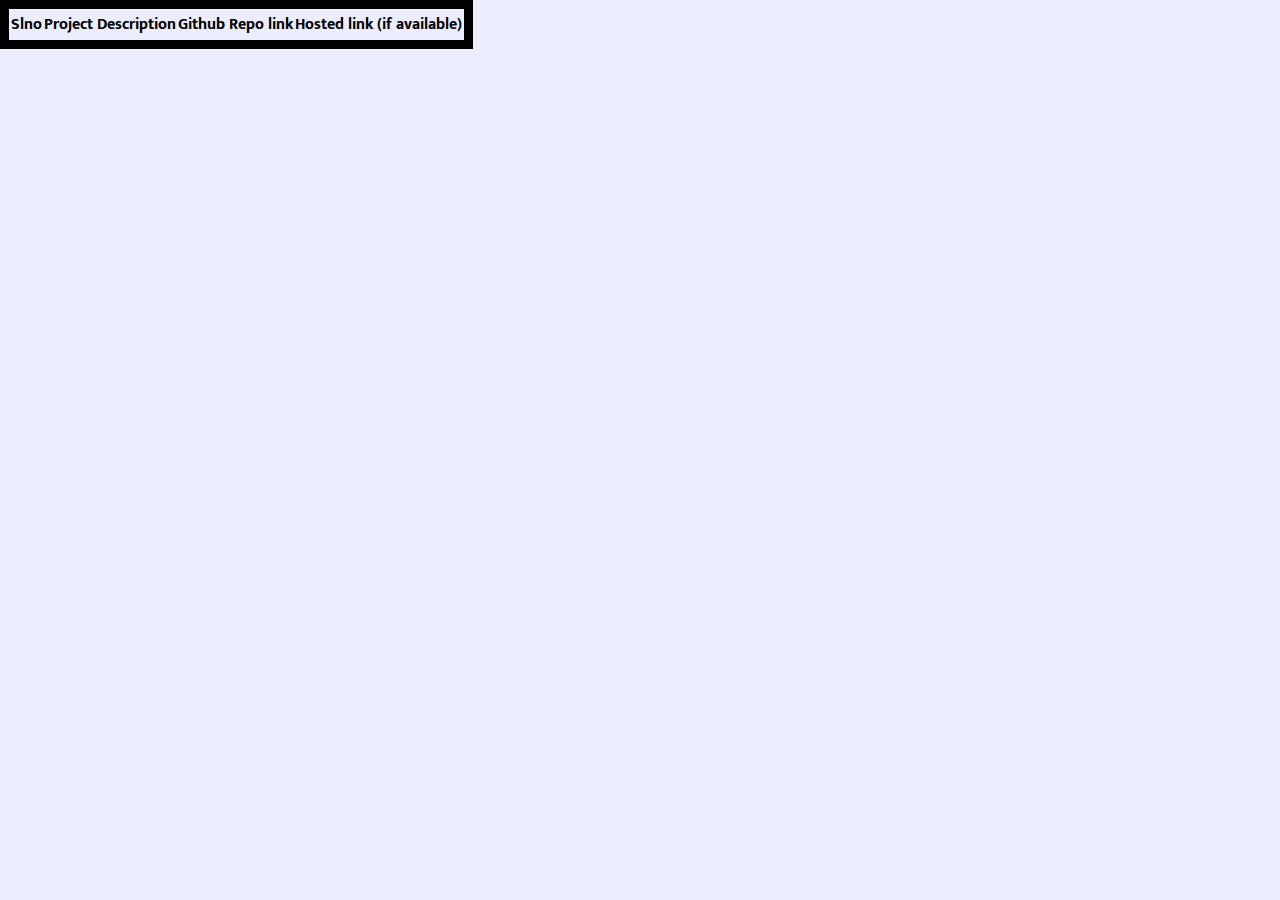
==== projectlist.html @ 4d2037ca "Add files via upload" ====
<!DOCTYPE html>
<html lang="en">
<head>
    <meta charset="UTF-8">
    <meta http-equiv="X-UA-Compatible" content="IE=edge">
    <meta name="viewport" content="width=device-width, initial-scale=1.0">
        <link href="buttons.css" rel="stylesheet">
        <link href="cards.css" rel="stylesheet">
        <link href="feedback.css" rel="stylesheet">
        <link href="footer.css" rel="stylesheet">
        <link href="home.css" rel="stylesheet">
        <link href="index.css" rel="stylesheet">
        <link href="navbar.css" rel="stylesheet">
        <link href="project.css" rel="stylesheet">
    <title>Document</title>
</head>
<body>
    <div id="project" class="project">
    <table>
        <tr>
            <th>Slno</th>
            <th>Project Description</th>
            <th>Github Repo link</th>
            <th>Hosted link (if available)</th>
        </tr>
    </table>
    </div>  
</body>
<script src="projectlist.js"></script>
</html>
---- cards.css ----
img,
.cardbody   {       
    margin-top: 5%;
    margin-bottom: 5%;
    width                       :   inherit;
    height                      :   inherit;
}       

.card {     
    margin-top                  :    5%;
    margin-inline               :    2%;
    color                       :    var(--black);
    padding                     :    2%;
    align-items                 :    center;
    width                       :    20rem;
    border-radius               :    1vh;
    transition                  :    1s;
    background-color            :    var(--white);
    font-size                   :    3vh;
    text-align                  :    center;
    justify-content             :    center;
}       

.card:hover {       
    box-shadow                  :    0.3vh 0.3vh 0.3vh 0.3vh var(--shadow);
    transition                  :    1s ease-in-out;
}

.flexbox{
    display                     :    flex;
    justify-content             :    space-around;

}

.card h1{
    font-size                   :   larger;
    font-family                 :   'Montserrat',sans-serif ;
    font-weight                 :   900;
    background-color            : var(--basecolor);
    color                       : var(--text);
    padding                     : 1%;
}

.cardbody{
    font-family: 'Mukta',sans-serif;
}

@media only screen and (max-width:1000px) {
    .flexbox {
            flex-direction: column;
            align-items: center;
        }
    .card{
        margin-inline: 0;
    }
}
---- feedback.css ----
@import url('https://fonts.googleapis.com/css2?family=Montserrat:wght@200&family=Mukta:wght@200&family=Titan+One&display=swap');
.container{
    width: 100%;
    height: 100vh;
    display: flex;
    flex-direction: column;
}
*{
    scroll-behavior: smooth;
    font-family: 'Mukta',sans-serif;
}
label,input,textarea{
    border-radius: 2vh;
    margin: 2%;
    padding: 1%;
    background-color: white;
    border: none;
}

textarea{
    resize: none;
}

.container button {
    padding: 1%;
    margin-left: 40%;
    background-color: var(--basecolor);
}

.container button:active {
    border-radius: 25vh;
    box-shadow: .5vh .5vh .5vh 0 var(--shadow);
    transition: 1s;
}

.commentbox{
    background-color: var(--white);
    padding: 5%;
    
}

#box{
    position: absolute;
    right: 0%;
    margin: 2%;
    padding: 1%;
    background-color: var(--basecolor);
    margin-left: auto;
    border-radius: 2vh;
}

.commentbox li{
    /* background-color: var(--background); */
    background-color: antiquewhite;
    display: flex;
    color: black;
    width: 90%;
    padding: 2%;
    border-radius: 2vh;
    margin: 5%;
}

.info{
    /* display: flex; */
    /* align-items: baseline; */
}
.commentbox img{
    width: 20vh;
    margin: 1%;
    border-radius: 100%;
    background-image: linear-gradient(var(--basecolor),var(--basecolor));
}
.commentbox h1{
        font-family: 'Montserrat', sans-serif;
        font-size: 3vh;
        font-weight: 800;
        padding: 1%;
        width: 100%;
        align-items: center;
}

.emailspan{
        font-family: 'Montserrat', sans-serif;
        font-size: 2vh;
        /* float: right; */
        /* position: relative; */
        /* top: 0; */
        /* right: 1%; */
}
.commentbox ul{
    display:  flex;
    flex-direction: column;
    justify-content: space-around;
}

@media only screen and (min-width:650px) and (max-width:1020) {
    .commentbox img {
            width: 100%;
            height: 30vh;
            margin: 1%;
            border-radius: 100%;
        }
}
---- footer.css ----
footer
{
    margin-top: auto;
    background-color: var(--basecolor);
    width:98%;
    height:30vh;
    display: flex;
    flex-direction: column;
    text-align: center;
    align-items: center;
    justify-content: flex-end;
    padding: 1%;
}

h5
{
    font-family: sans-serif;
    color: var(--text);
}

h6{
    font-family: sans-serif;
    color: var(--black);
}
#_14-linkedin{
    height: 1vh;
}
.socialmedia{
    height: 10vh;
    border-radius: 100%;
}
.socialmedia:hover{
    transform: translateY(-4vh);
    transition: 1s;
    box-shadow: 1vh 1vh 5vh 0vh var(--text);
}
#contactme{
    display: flex;
    justify-content: space-around;
    width: 100%;
    margin-bottom: 2%;
}
---- home.css ----
@import url('https://fonts.googleapis.com/css2?family=Montserrat:wght@200&family=Mukta:wght@200&family=Titan+One&display=swap');


#d1 {
    height: 100%;
    width: 100%;
    z-index: -1;
}

#section1{
    display: flex;

}
.titlebox{
    padding: 2%;
    background-color: var(--white);
    color: var(--black);
    width: 50%;
    height: auto;
    margin-right: 2%;
    border-radius: 1vh 20vh 20vh 1vh;
}
.titlebox h1{
    /* ----Fonts---------------------- */
    font-family: 'Montserrat',sans-serif;
    font-size: 7vh;
    font-weight: 800;
    padding: 1%;
    max-width:50%;
    align-items: center;
}

.titlebox p{
        padding: 2%;
        font-family: 'Mukta', sans-serif;
        text-align: center;
        text-decoration: solid;
}

.titlebox button{
    padding: 1%;
    margin-left: 40%;
    background-color: var(--basecolor);
}
.titlebox button:active{
    border-radius: 25vh;
    box-shadow: .5vh .5vh .5vh 0 var(--shadow);
    filter: brightness(80%);
    transition: 1s;
}

#webdesign{
    transform: rotate3D(2,2,0,45deg);
    align-self: center;
    filter:contrast(20vh);
    width: 40%;
    height: 30%;
    margin-left: auto;
    margin-right: 2%;
    box-shadow: 1vh 1vh 1vh 0vh var(--shadow);
}
#webdesign:hover{
    filter: none();
}

#frontpage{
    width: 100%;
    margin-top: 5%;
    margin-bottom: -1%;
}


@media only screen and (max-width:650px) {
    .titlebox {
        border-radius: 0 0 0 0;
        width: 96%;
        font-size: 10px;
        text-align: center;
    }
    #resume{
        font-size: small;
    }
    #intro {
        align-self: center;
        text-align: center;
        padding-left: 25%;
        font-size: 20px;
    }
    #d1{
        margin-top: -1%;
    }
    #section1 {
        flex-direction: column;
    }
    #webdesign{
        width: 100%;
        margin-top: 10%;
        margin-bottom: 10%;
    }
    .commentbox li{
        flex-direction: column;
        align-items: center;
    }
    footer{
        width: 100%;
    }
}
---- index.css ----
/* ===========Variables======================== */
:root{
    --text                  :rgb(255, 255, 255);
    --Borders               :rgb(255, 255, 255);
    --black                 :black;
    --shadow                :rgba(0, 0, 0, 0.346);
    --background            :rgb(236, 238, 255);
    --grey                  :rgb(181, 181, 181);
    --white                 :white;
    --basecolor             :rgb(111, 104, 255);
}

.default {
    --text: rgb(255, 255, 255);
    --Borders: rgb(255, 255, 255);
    --black: black;
    --shadow: rgba(0, 0, 0, 0.346);
    --background: rgb(236, 238, 255);
    --grey: rgb(181, 181, 181);
    --white: white;
    --basecolor: rgb(111, 104, 255);
}

.DarkTheme{
    --text          : rgb(255, 255, 255);
    --Borders       : rgb(47, 26, 139);
    --black         : rgb(158, 158, 158);
    --shadow        : rgba(0, 0, 0, 0.346);
    --background    : rgb(12, 0, 70);
    --grey          : rgb(181, 181, 181);
    --white         : rgba(48, 63, 150, 0.452);
    --basecolor     : rgb(20, 0, 111);
}

.greenery{
    --text: rgb(255, 255, 255);
    --Borders: rgb(255, 255, 255);
    --black: rgba(255, 255, 255, 0.796);
    --shadow: rgba(0, 0, 0, 0.346);
    --background: rgb(39, 39, 39);
    --grey: rgb(181, 181, 181);
    --white: rgb(70, 70, 70);
    --basecolor: rgb(0 153 30);
}

.purewhite{
        --text: rgb(0 0 0);
        --Borders: rgb(255 255 255);
        --black: black;
        --shadow: rgba(0, 0, 0, 0.346);
        --background: rgb(240 240 240);
        --grey: rgb(181, 181, 181);
        --white: white;
        --basecolor: rgb(255 255 255);
    }

    
/* =============================================== */
*{
    padding                 : 0%;
    margin                  : 0%;
    transition              : 1s;
}

body{
    overflow-x              : hidden;
    background-color        : var(--background);
}

button{
    cursor: pointer;
}


.DarkTheme img , .greenery img{
    filter: brightness(60%);
}
---- navbar.css ----
@import url('https://fonts.googleapis.com/css2?family=Smooch&display=swap');

li {
    background-color        :        transparent;
    list-style-type         :        none;
    margin-inline           :        2%;
    width                   :        20vh;
    border                  :        none;
}

ul {
    padding                 :        2%;
    display                 :        flex;
    margin-left             :        auto;
    background-color        :        transparent;
    align-items             :        flex-start;
    justify-content         :        space-around;
}

nav {
    display                 :        flex;
    align-items             :        flex-start;
    justify-content         :        flex-start;
}

nav {
    background-color        :        var(--basecolor);
    padding-inline-end      :        3%;
    padding-top             :        2%;
    padding-bottom          :        1%;
}

#welcome {
    margin-left             :        2vh;
    background-color        :        var(--header);
    color                   :        var(--text);
    padding                 :        1%;
    font-size               :        10vh;
    font-family             :        'Smooch',cursive;
    font-weight             :        100;
}

button,button:active {
    color                   :        var(--text);
    outline                 :        none;
    padding                 :        2%;
    font-size               :        3vh;
    font-family             :        'Gill Sans', 'Gill Sans MT', Calibri, 'Trebuchet MS', sans-serif;
    width                   :        20vh;
    border                  :        none;
    height                  :        10vh;
}

ul button {
    background-color        :        transparent;
    border-radius           :        1vh;
}

li button:active::before {
    content                 :        '';
    position                :        absolute;
    z-index                 :        -1;
    top                     :        110%;
    right                   :        -1%;
    left                    :        -1%;
    width                   :        20vh;
    height                  :        1vh;
    background-color        :        var(--white);
}

ul button:active,
ul button:hover {
    background-size         :        100%;
    color                   :        var(--black);
    background-color        :        var(--white);
    transition              :        1s linear;
}

ul button:active {
    transform               :        translateY(-1rem);
}

@media only screen and (max-width:740px) {
    nav,ul{
        flex-direction      :        column;
        align-items         :        center;
        font-size           :        small;
        margin-left         :        0%;
    }
    #welcome{  
        font-size           :        50px;
    }
}

/* =========Themes Dropdown Menu========== */

#dropmenu{
    display                 :       none;
    background-color        :       var(--background);
    align-items             :       center;
    justify-content         :       space-around;
    padding                 :       none;
    transition              :       1s ease-in-out;
    position                :       absolute;
    width                   :       20vh;
}

#dropmenu:hover button:hover{
    background-color        : var(--black);
    color                   : var(--white);
}
#dropmenu button{
    margin                  : none;
    color                   : var(--black);
}

.dropbtn:hover #dropmenu{
    display                 : none;
}

#dropmenu button:active{
    transform               : none;
}

.navigation{
    text-decoration: none;
    color: inherit;
}
---- project.css ----
table{
    border: 1vh solid var(--black);
}
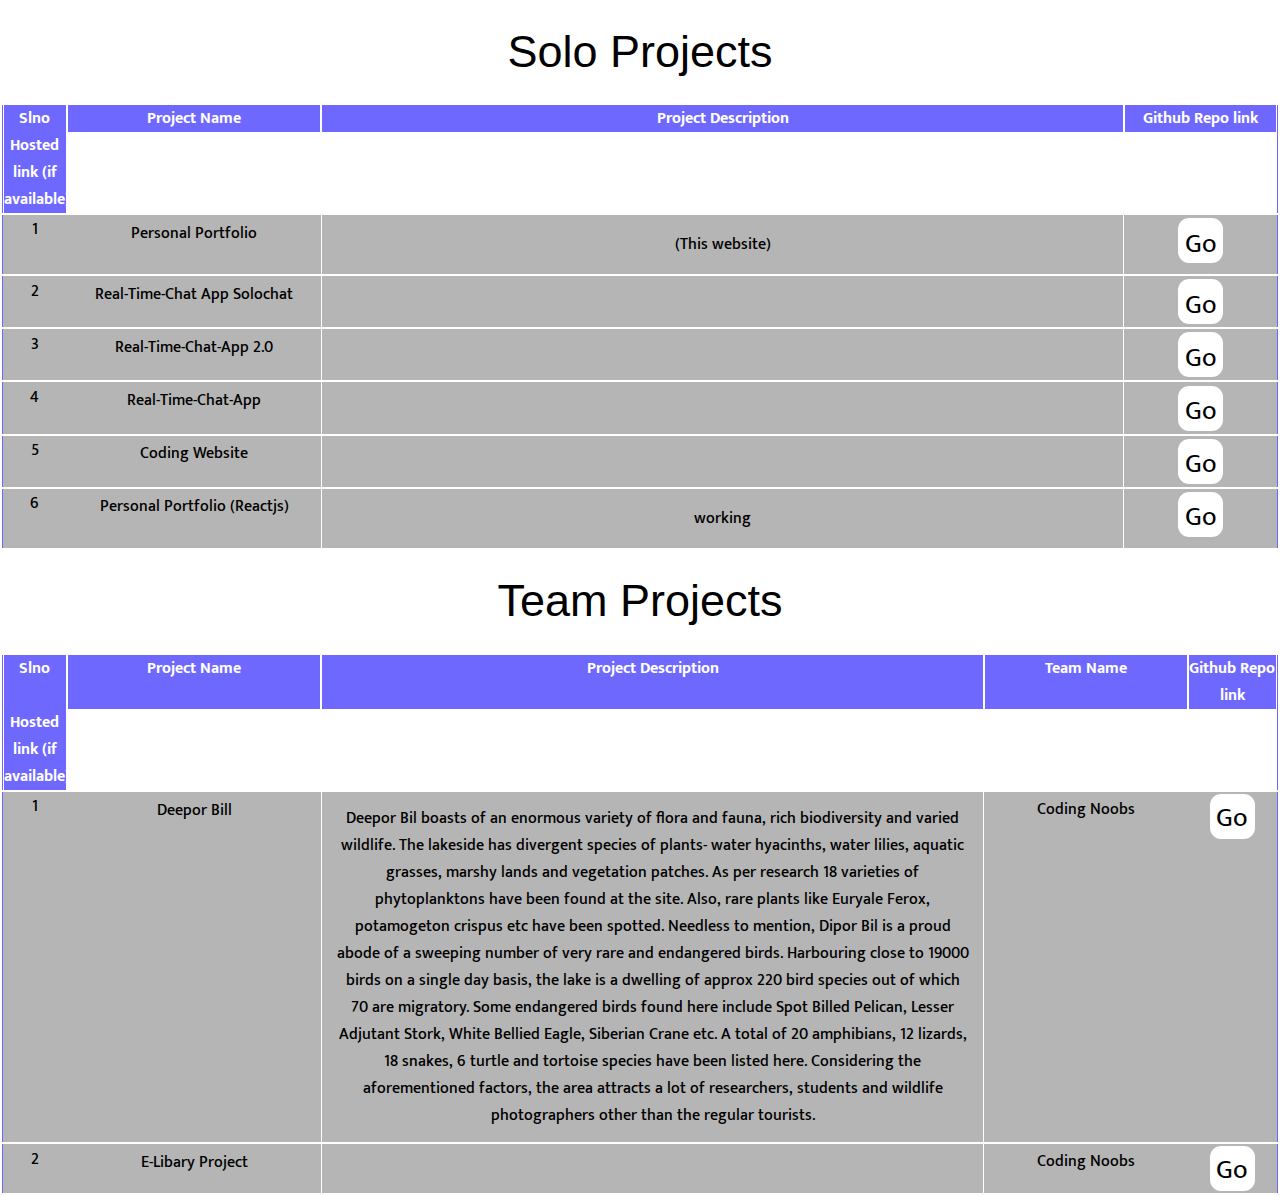
==== commit f9ce63e1: "Pushing files to repo" ====
--- a/projectlist.html
+++ b/projectlist.html
@@ -1,30 +1,43 @@
-<!DOCTYPE html>
-<html lang="en">
-<head>
-    <meta charset="UTF-8">
-    <meta http-equiv="X-UA-Compatible" content="IE=edge">
-    <meta name="viewport" content="width=device-width, initial-scale=1.0">
-        <link href="buttons.css" rel="stylesheet">
-        <link href="cards.css" rel="stylesheet">
-        <link href="feedback.css" rel="stylesheet">
-        <link href="footer.css" rel="stylesheet">
-        <link href="home.css" rel="stylesheet">
-        <link href="index.css" rel="stylesheet">
-        <link href="navbar.css" rel="stylesheet">
-        <link href="project.css" rel="stylesheet">
-    <title>Document</title>
-</head>
-<body>
-    <div id="project" class="project">
-    <table>
-        <tr>
-            <th>Slno</th>
-            <th>Project Description</th>
-            <th>Github Repo link</th>
-            <th>Hosted link (if available)</th>
-        </tr>
-    </table>
-    </div>  
-</body>
-<script src="projectlist.js"></script>
+<!DOCTYPE html>
+<html lang="en">
+<head>
+    <meta charset="UTF-8">
+    <meta http-equiv="X-UA-Compatible" content="IE=edge">
+    <meta name="viewport" content="width=device-width, initial-scale=1.0">
+        <link href="buttons.css" rel="stylesheet">
+        <link href="cards.css" rel="stylesheet">
+        <link href="feedback.css" rel="stylesheet">
+        <link href="footer.css" rel="stylesheet">
+        <link href="home.css" rel="stylesheet">
+        <link href="index.css" rel="stylesheet">
+        <link href="navbar.css" rel="stylesheet">
+        <link href="project.css" rel="stylesheet">
+    <title>Document</title>
+</head>
+<body>
+    <div id="project" class="project">
+        <div class="header"> Solo Projects</div>
+        <table id="solo">
+            <tr>
+                <th>Slno</th>
+                <th>Project Name</th>
+                <th>Project Description</th>
+                <th>Github Repo link</th>
+                <th>Hosted link (if available)</th>
+            </tr>
+        </table>
+        <div class="header"> Team Projects</div>
+        <table id="team">
+            <tr>
+                <th>Slno</th>
+                <th>Project Name</th>
+                <th>Project Description</th>
+                <th>Team Name</th>
+                <th>Github Repo link</th>
+                <th>Hosted link (if available)</th>
+            </tr>
+        </table>
+    </div>
+</body>
+<script defer="defer" src="projectlist.js"></script>
 </html>--- a/feedback.css
+++ b/feedback.css
@@ -1,103 +1,104 @@
-@import url('https://fonts.googleapis.com/css2?family=Montserrat:wght@200&family=Mukta:wght@200&family=Titan+One&display=swap');
-.container{
-    width: 100%;
-    height: 100vh;
-    display: flex;
-    flex-direction: column;
-}
-*{
-    scroll-behavior: smooth;
-    font-family: 'Mukta',sans-serif;
-}
-label,input,textarea{
-    border-radius: 2vh;
-    margin: 2%;
-    padding: 1%;
-    background-color: white;
-    border: none;
-}
-
-textarea{
-    resize: none;
-}
-
-.container button {
-    padding: 1%;
-    margin-left: 40%;
-    background-color: var(--basecolor);
-}
-
-.container button:active {
-    border-radius: 25vh;
-    box-shadow: .5vh .5vh .5vh 0 var(--shadow);
-    transition: 1s;
-}
-
-.commentbox{
-    background-color: var(--white);
-    padding: 5%;
-    
-}
-
-#box{
-    position: absolute;
-    right: 0%;
-    margin: 2%;
-    padding: 1%;
-    background-color: var(--basecolor);
-    margin-left: auto;
-    border-radius: 2vh;
-}
-
-.commentbox li{
-    /* background-color: var(--background); */
-    background-color: antiquewhite;
-    display: flex;
-    color: black;
-    width: 90%;
-    padding: 2%;
-    border-radius: 2vh;
-    margin: 5%;
-}
-
-.info{
-    /* display: flex; */
-    /* align-items: baseline; */
-}
-.commentbox img{
-    width: 20vh;
-    margin: 1%;
-    border-radius: 100%;
-    background-image: linear-gradient(var(--basecolor),var(--basecolor));
-}
-.commentbox h1{
-        font-family: 'Montserrat', sans-serif;
-        font-size: 3vh;
-        font-weight: 800;
-        padding: 1%;
-        width: 100%;
-        align-items: center;
-}
-
-.emailspan{
-        font-family: 'Montserrat', sans-serif;
-        font-size: 2vh;
-        /* float: right; */
-        /* position: relative; */
-        /* top: 0; */
-        /* right: 1%; */
-}
-.commentbox ul{
-    display:  flex;
-    flex-direction: column;
-    justify-content: space-around;
-}
-
-@media only screen and (min-width:650px) and (max-width:1020) {
-    .commentbox img {
-            width: 100%;
-            height: 30vh;
-            margin: 1%;
-            border-radius: 100%;
-        }
+@import url('https://fonts.googleapis.com/css2?family=Montserrat:wght@200&family=Mukta:wght@200&family=Titan+One&display=swap');
+.container{
+    width: 100%;
+    height: 100vh;
+    display: flex;
+    flex-direction: column;
+}
+*{
+    scroll-behavior: smooth;
+    font-family: 'Mukta',sans-serif;
+}
+label,input,textarea{
+    border-radius: 2vh;
+    margin: 2%;
+    padding: 1%;
+    background-color: var(--white);
+    color: var(--black);
+    border: none;
+}
+
+textarea{
+    resize: none;
+}
+
+.container button {
+    padding: 1%;
+    margin-left: 40%;
+    background-color: var(--basecolor);
+}
+
+.container button:active {
+    border-radius: 25vh;
+    box-shadow: .5vh .5vh .5vh 0 var(--shadow);
+    transition: 1s;
+}
+
+.commentbox{
+    background-color: var(--white);
+    padding: 5%;
+    
+}
+
+#box{
+    position: absolute;
+    right: 0%;
+    margin: 2%;
+    padding: 1%;
+    background-color: var(--basecolor);
+    margin-left: auto;
+    border-radius: 2vh;
+}
+
+.commentbox li{
+    /* background-color: var(--background); */
+    background-color: antiquewhite;
+    display: flex;
+    color: black;
+    width: 90%;
+    padding: 2%;
+    border-radius: 2vh;
+    margin: 5%;
+}
+
+.info{
+    /* display: flex; */
+    /* align-items: baseline; */
+}
+.commentbox img{
+    width: 20vh;
+    margin: 1%;
+    border-radius: 100%;
+    background-image: linear-gradient(var(--basecolor),var(--basecolor));
+}
+.commentbox h1{
+        font-family: 'Montserrat', sans-serif;
+        font-size: 3vh;
+        font-weight: 800;
+        padding: 1%;
+        width: 100%;
+        align-items: center;
+}
+
+.emailspan{
+        font-family: 'Montserrat', sans-serif;
+        font-size: 2vh;
+        /* float: right; */
+        /* position: relative; */
+        /* top: 0; */
+        /* right: 1%; */
+}
+.commentbox ul{
+    display:  flex;
+    flex-direction: column;
+    justify-content: space-around;
+}
+
+@media only screen and (min-width:650px) and (max-width:1020) {
+    .commentbox img {
+            width: 100%;
+            height: 30vh;
+            margin: 1%;
+            border-radius: 100%;
+        }
 }--- a/footer.css
+++ b/footer.css
@@ -22,12 +22,10 @@
     font-family: sans-serif;
     color: var(--black);
 }
-#_14-linkedin{
-    height: 1vh;
-}
 .socialmedia{
     height: 10vh;
     border-radius: 100%;
+    margin: 2%;
 }
 .socialmedia:hover{
     transform: translateY(-4vh);
@@ -37,6 +35,6 @@
 #contactme{
     display: flex;
     justify-content: space-around;
-    width: 100%;
+    width: 50%;
     margin-bottom: 2%;
 }
--- a/home.css
+++ b/home.css
@@ -1,107 +1,129 @@
-@import url('https://fonts.googleapis.com/css2?family=Montserrat:wght@200&family=Mukta:wght@200&family=Titan+One&display=swap');
-
-
-#d1 {
-    height: 100%;
-    width: 100%;
-    z-index: -1;
-}
-
-#section1{
-    display: flex;
-
-}
-.titlebox{
-    padding: 2%;
-    background-color: var(--white);
-    color: var(--black);
-    width: 50%;
-    height: auto;
-    margin-right: 2%;
-    border-radius: 1vh 20vh 20vh 1vh;
-}
-.titlebox h1{
-    /* ----Fonts---------------------- */
-    font-family: 'Montserrat',sans-serif;
-    font-size: 7vh;
-    font-weight: 800;
-    padding: 1%;
-    max-width:50%;
-    align-items: center;
-}
-
-.titlebox p{
-        padding: 2%;
-        font-family: 'Mukta', sans-serif;
-        text-align: center;
-        text-decoration: solid;
-}
-
-.titlebox button{
-    padding: 1%;
-    margin-left: 40%;
-    background-color: var(--basecolor);
-}
-.titlebox button:active{
-    border-radius: 25vh;
-    box-shadow: .5vh .5vh .5vh 0 var(--shadow);
-    filter: brightness(80%);
-    transition: 1s;
-}
-
-#webdesign{
-    transform: rotate3D(2,2,0,45deg);
-    align-self: center;
-    filter:contrast(20vh);
-    width: 40%;
-    height: 30%;
-    margin-left: auto;
-    margin-right: 2%;
-    box-shadow: 1vh 1vh 1vh 0vh var(--shadow);
-}
-#webdesign:hover{
-    filter: none();
-}
-
-#frontpage{
-    width: 100%;
-    margin-top: 5%;
-    margin-bottom: -1%;
-}
-
-
-@media only screen and (max-width:650px) {
-    .titlebox {
-        border-radius: 0 0 0 0;
-        width: 96%;
-        font-size: 10px;
-        text-align: center;
-    }
-    #resume{
-        font-size: small;
-    }
-    #intro {
-        align-self: center;
-        text-align: center;
-        padding-left: 25%;
-        font-size: 20px;
-    }
-    #d1{
-        margin-top: -1%;
-    }
-    #section1 {
-        flex-direction: column;
-    }
-    #webdesign{
-        width: 100%;
-        margin-top: 10%;
-        margin-bottom: 10%;
-    }
-    .commentbox li{
-        flex-direction: column;
-        align-items: center;
-    }
-    footer{
-        width: 100%;
-    }
+@import url('https://fonts.googleapis.com/css2?family=Montserrat:wght@200&family=Mukta:wght@200&family=Titan+One&display=swap');
+
+
+#d1 {
+    height: 100%;
+    width: 100%;
+    z-index: -1;
+}
+
+#section1{
+    display: flex;
+
+}
+.titlebox{
+    padding: 2%;
+    background-color: var(--white);
+    color: var(--black);
+    width: 50%;
+    height: auto;
+    margin-right: 2%;
+    border-radius: 1vh 20vh 20vh 1vh;
+}
+.titlebox h1{
+    /* ----Fonts---------------------- */
+    font-family: 'Montserrat',sans-serif;
+    font-size: 7vh;
+    font-weight: 800;
+    padding: 1%;
+    max-width:50%;
+    align-items: center;
+}
+
+.titlebox p{
+        padding: 2%;
+        font-family: 'Mukta', sans-serif;
+        text-align: center;
+        text-decoration: solid;
+}
+
+.titlebox button{
+    padding: 1%;
+    margin-left: 40%;
+    background-color: var(--basecolor);
+}
+.titlebox button:active{
+    border-radius: 25vh;
+    box-shadow: .5vh .5vh .5vh 0 var(--shadow);
+    filter: brightness(80%);
+    transition: 1s;
+}
+
+#webdesign{
+    transform: rotate3D(2,2,0,45deg);
+    align-self: center;
+    filter:contrast(20vh);
+    width: 40%;
+    height: 30%;
+    margin-left: auto;
+    margin-right: 2%;
+    box-shadow: 1vh 1vh 1vh 0vh var(--shadow);
+}
+#webdesign:hover{
+    filter: none();
+}
+
+#frontpage{
+    width: 100%;
+    margin-top: 5%;
+    margin-bottom: -1%;
+}
+
+.pagesection{
+    align-self: center;
+        text-align: center;
+        padding: 2%;
+        font-size: 5vh;
+        font-family: 'Franklin Gothic Medium', 'Arial Narrow', Arial, sans-serif;
+    background-color: var(--basecolor);
+    color: var(--text);
+}
+@media only screen and (max-width:650px) {
+    .titlebox {
+        border-radius: 0 0 0 0;
+        width: 96%;
+        font-size: 10px;
+        text-align: center;
+    }
+    #resume{
+        font-size: small;
+    }
+    #intro {
+        align-self: center;
+        text-align: center;
+        padding-left: 25%;
+        font-size: 20px;
+    }
+    #d1{
+        margin-top: -1%;
+    }
+    #section1 {
+        flex-direction: column;
+    }
+    #webdesign{
+        width: 100%;
+        margin-top: 10%;
+        margin-bottom: 10%;
+    }
+    .commentbox li{
+        flex-direction: column;
+        align-items: center;
+    }
+    footer{
+        width: 100%;
+        height: 100%;
+    }
+
+    #project{
+        display: none;
+    }
+
+    #contactme{
+        flex-direction: column;
+    }
+    .socialmedia:hover{
+            transform: translateX(-4vh);
+                transition: 1s;
+                box-shadow: 0vh 0vh 0vh 0vh var(--text);
+    }
 }--- a/index.css
+++ b/index.css
@@ -1,77 +1,86 @@
-/* ===========Variables======================== */
-:root{
-    --text                  :rgb(255, 255, 255);
-    --Borders               :rgb(255, 255, 255);
-    --black                 :black;
-    --shadow                :rgba(0, 0, 0, 0.346);
-    --background            :rgb(236, 238, 255);
-    --grey                  :rgb(181, 181, 181);
-    --white                 :white;
-    --basecolor             :rgb(111, 104, 255);
-}
-
-.default {
-    --text: rgb(255, 255, 255);
-    --Borders: rgb(255, 255, 255);
-    --black: black;
-    --shadow: rgba(0, 0, 0, 0.346);
-    --background: rgb(236, 238, 255);
-    --grey: rgb(181, 181, 181);
-    --white: white;
-    --basecolor: rgb(111, 104, 255);
-}
-
-.DarkTheme{
-    --text          : rgb(255, 255, 255);
-    --Borders       : rgb(47, 26, 139);
-    --black         : rgb(158, 158, 158);
-    --shadow        : rgba(0, 0, 0, 0.346);
-    --background    : rgb(12, 0, 70);
-    --grey          : rgb(181, 181, 181);
-    --white         : rgba(48, 63, 150, 0.452);
-    --basecolor     : rgb(20, 0, 111);
-}
-
-.greenery{
-    --text: rgb(255, 255, 255);
-    --Borders: rgb(255, 255, 255);
-    --black: rgba(255, 255, 255, 0.796);
-    --shadow: rgba(0, 0, 0, 0.346);
-    --background: rgb(39, 39, 39);
-    --grey: rgb(181, 181, 181);
-    --white: rgb(70, 70, 70);
-    --basecolor: rgb(0 153 30);
-}
-
-.purewhite{
-        --text: rgb(0 0 0);
-        --Borders: rgb(255 255 255);
-        --black: black;
-        --shadow: rgba(0, 0, 0, 0.346);
-        --background: rgb(240 240 240);
-        --grey: rgb(181, 181, 181);
-        --white: white;
-        --basecolor: rgb(255 255 255);
-    }
-
-    
-/* =============================================== */
-*{
-    padding                 : 0%;
-    margin                  : 0%;
-    transition              : 1s;
-}
-
-body{
-    overflow-x              : hidden;
-    background-color        : var(--background);
-}
-
-button{
-    cursor: pointer;
-}
-
-
-.DarkTheme img , .greenery img{
-    filter: brightness(60%);
+/* ===========Variables======================== */
+:root{
+    --text                  :rgb(255, 255, 255);
+    --Borders               :rgb(255, 255, 255);
+    --black                 :black;
+    --shadow                :rgba(0, 0, 0, 0.346);
+    --background            :rgb(236, 238, 255);
+    --grey                  :rgb(181, 181, 181);
+    --white                 :white;
+    --basecolor             :rgb(111, 104, 255);
+}
+
+.default {
+    --text: rgb(255, 255, 255);
+    --Borders: rgb(255, 255, 255);
+    --black: black;
+    --shadow: rgba(0, 0, 0, 0.346);
+    --background: rgb(236, 238, 255);
+    --grey: rgb(181, 181, 181);
+    --white: white;
+    --basecolor: rgb(111, 104, 255);
+}
+
+.DarkTheme{
+    --text          : rgb(255, 255, 255);
+    --Borders       : rgb(47, 26, 139);
+    --black         : rgb(158, 158, 158);
+    --shadow        : rgba(0, 0, 0, 0.346);
+    --background    : rgb(12, 0, 70);
+    --grey          : rgb(0, 0, 0);
+    --white         : rgb(0, 8, 54);
+    --basecolor     : rgb(20, 0, 111);
+}
+
+.greenery{
+    --text: rgb(255, 255, 255);
+    --Borders: rgb(255, 255, 255);
+    --black: rgba(255, 255, 255, 0.796);
+    --shadow: rgba(0, 0, 0, 0.346);
+    --background: rgb(39, 39, 39);
+    --grey: rgb(15, 66, 42);
+    --white: rgb(70, 70, 70);
+    --basecolor: rgb(0 153 30);
+}
+
+.purewhite{
+        --text: rgb(0 0 0);
+        --Borders: rgb(255 255 255);
+        --black: black;
+        --shadow: rgba(0, 0, 0, 0.346);
+        --background: rgb(240 240 240);
+        --grey: rgb(181, 181, 181);
+        --white: white;
+        --basecolor: rgb(255 255 255);
+    }
+
+.redbase{
+        --text: rgb(255, 255, 255);
+        --Borders: rgb(255, 255, 255);
+        --black: white;
+        --shadow: rgba(0, 0, 0, 0.346);
+        --background: rgb(64, 64, 64);
+        --grey: rgb(56, 56, 56);
+        --white: #767676;
+        --basecolor: rgba(255, 0, 0, 0.626);
+}  
+/* =============================================== */
+*{
+    padding                 : 0%;
+    margin                  : 0%;
+    transition              : 1s;
+}
+
+body{
+    overflow-x              : hidden;
+    background-color        : var(--background);
+}
+
+button{
+    cursor: pointer;
+}
+
+
+.DarkTheme img , .greenery img{
+    filter: brightness(60%);
 }--- a/project.css
+++ b/project.css
@@ -1,3 +1,54 @@
-table{
-    border: 1vh solid var(--black);
+table,tr{
+    background-color: var(--white);
+}
+table{width: 100%;}
+    th{
+        color: var(--text);
+        background-color: var(--basecolor);
+        /* margin-inline: 0.1%; */
+        border-inline: 0.1vh solid var(--white);
+        text-align: center;
+    }
+  
+    .header{
+        align-self: center;
+        text-align: center;
+        padding: 2%;
+        font-size: 5vh;
+        font-family: 'Franklin Gothic Medium', 'Arial Narrow', Arial, sans-serif;
+        background-color: var(--white);
+        color: var(--black);
+        /* border-radius: 10%; */
+    }
+    tr{
+    
+    border-inline: 0.1vh solid var(--basecolor);
+    display: grid;
+    text-align: start;
+    color: var(--black);
+    font-weight: 500;
+}
+#solo tr{grid-template-columns: 5% 20% 63% 12% ;}
+#team tr {grid-template-columns: 5% 20% 52% 16% 7%;
+}
+td{
+    background-color: var(--grey);
+    padding: 2%;
+    margin-inline: 0.1%;
+    text-align: center;
+}
+
+a{
+    align-self: center;
+    text-decoration: none;
+    padding: 1%;
+    color: var(--black);
+}
+
+.link{
+    background-color: var(--white);
+    width: 5vh;
+    height: 5vh;
+    border-radius: 25%;
+    color: var(--text);
 }